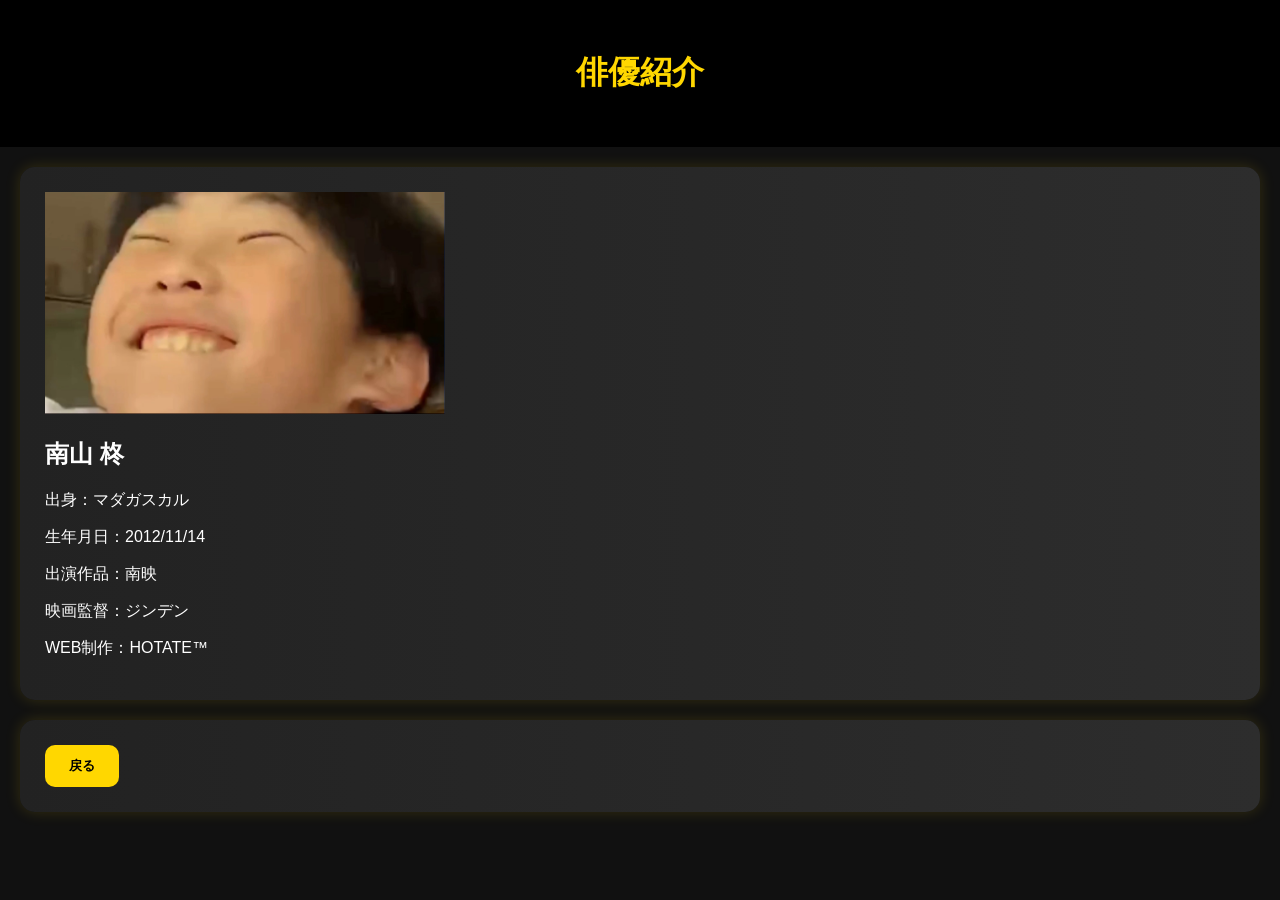
==== actor.html @ 629d0036 "Add files via upload" ====
<!DOCTYPE html>
<html lang="ja">
<head>
<meta charset="UTF-8">
<title>俳優紹介 | 南映</title>
<link rel="stylesheet" href="style.css">
</head>
<body>

<header>

<h1>俳優紹介</h1>

</header>

<div class="card">

<img
src="images/actor.jpg"
alt="俳優紹介"
width="400">

<h2>南山 柊</h2>

<p>出身：マダガスカル</p>

<p>生年月日：2012/11/14</p>

<p>出演作品：南映</p>

<p>映画監督：ジンデン</p>

<p>WEB制作：HOTATE™</p>

</div>

<div class="card">

<a href="menu.html">
<button>戻る</button>
</a>

</div>

</body>
</html>
---- style.css ----
body{
    margin:0;
    background:#111;
    color:white;
    font-family:"Yu Gothic",sans-serif;
}

header{
    text-align:center;
    background:black;
    color:gold;
    padding:30px;
}

.card{
    margin:20px;
    padding:25px;
    border-radius:15px;

    background:linear-gradient(
        90deg,
        #222,
        #2d2d2d
    );

    box-shadow:
    0 0 15px rgba(255,215,0,0.15);
}

button{
    background:gold;
    color:black;
    border:none;
    padding:12px 24px;
    border-radius:10px;
    cursor:pointer;
    font-weight:bold;
}

button:hover{
    background:#ffef7a;
}
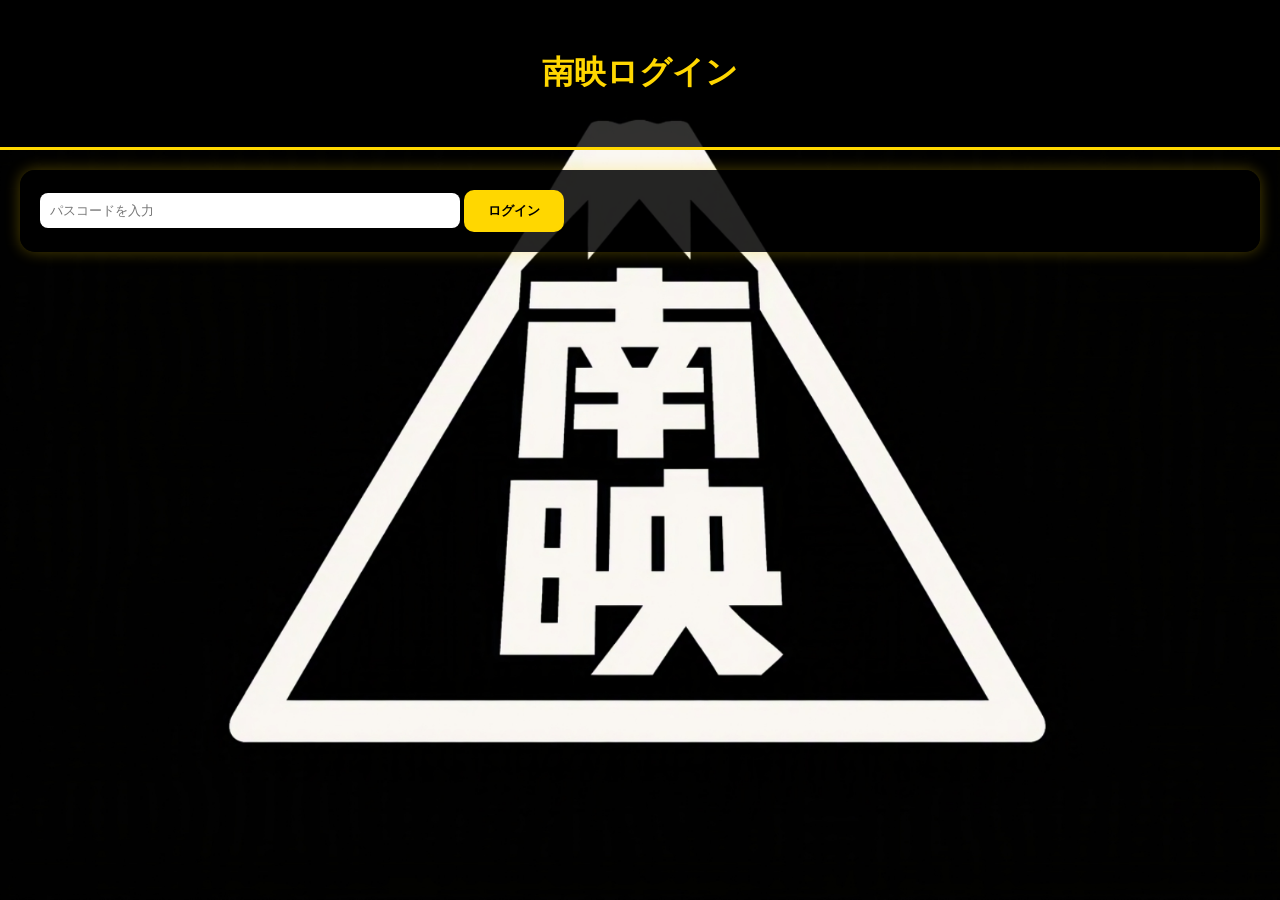
==== commit bc8bb571: "Add files via upload" ====
--- a/actor.html
+++ b/actor.html
@@ -1,3 +1,8 @@
+<script>
+if (sessionStorage.getItem("nanei_login") !== "ok") {
+  location.replace("login.html");
+}
+</script>
 <!DOCTYPE html>
 <html lang="ja">
 <head>
--- a/style.css
+++ b/style.css
@@ -1,42 +1,102 @@
 body{
     margin:0;
-    background:#111;
     color:white;
     font-family:"Yu Gothic",sans-serif;
+
+    /* 背景画像 */
+    background-image:url("images/nanei.jpg");
+    background-size:cover;
+    background-position:center;
+    background-attachment:fixed;
 }
 
+/* 上部タイトル */
 header{
     text-align:center;
-    background:black;
+    background:rgba(0,0,0,0.8);
     color:gold;
     padding:30px;
+    border-bottom:3px solid gold;
 }
 
+/* コンテンツ枠 */
 .card{
+    background:rgba(0,0,0,0.85);
+
     margin:20px;
-    padding:25px;
+    padding:20px;
+
     border-radius:15px;
 
-    background:linear-gradient(
-        90deg,
-        #222,
-        #2d2d2d
-    );
-
     box-shadow:
-    0 0 15px rgba(255,215,0,0.15);
+    0 0 15px rgba(255,215,0,0.3);
 }
 
+/* ボタン */
 button{
     background:gold;
     color:black;
+
     border:none;
+
     padding:12px 24px;
+
     border-radius:10px;
+
+    font-weight:bold;
+
     cursor:pointer;
-    font-weight:bold;
 }
 
 button:hover{
-    background:#ffef7a;
+    background:#ffe45c;
+}
+
+/* 入力欄 */
+input,
+select{
+    width:100%;
+    max-width:400px;
+
+    padding:10px;
+
+    border-radius:8px;
+
+    border:none;
+}
+
+/* リンク */
+a{
+    text-decoration:none;
+}
+
+/* 動画 */
+video{
+    width:100%;
+    border-radius:10px;
+}
+
+/* 音楽 */
+audio{
+    width:100%;
+}
+
+/* 画像 */
+img{
+    max-width:100%;
+    border-radius:10px;
+}
+
+/* フッター */
+footer{
+    text-align:center;
+    padding:20px;
+    background:rgba(0,0,0,0.8);
+    color:gold;
+    margin-top:30px;
+}
+
+/* 見出し */
+h1,h2,h3{
+    color:gold;
 }
